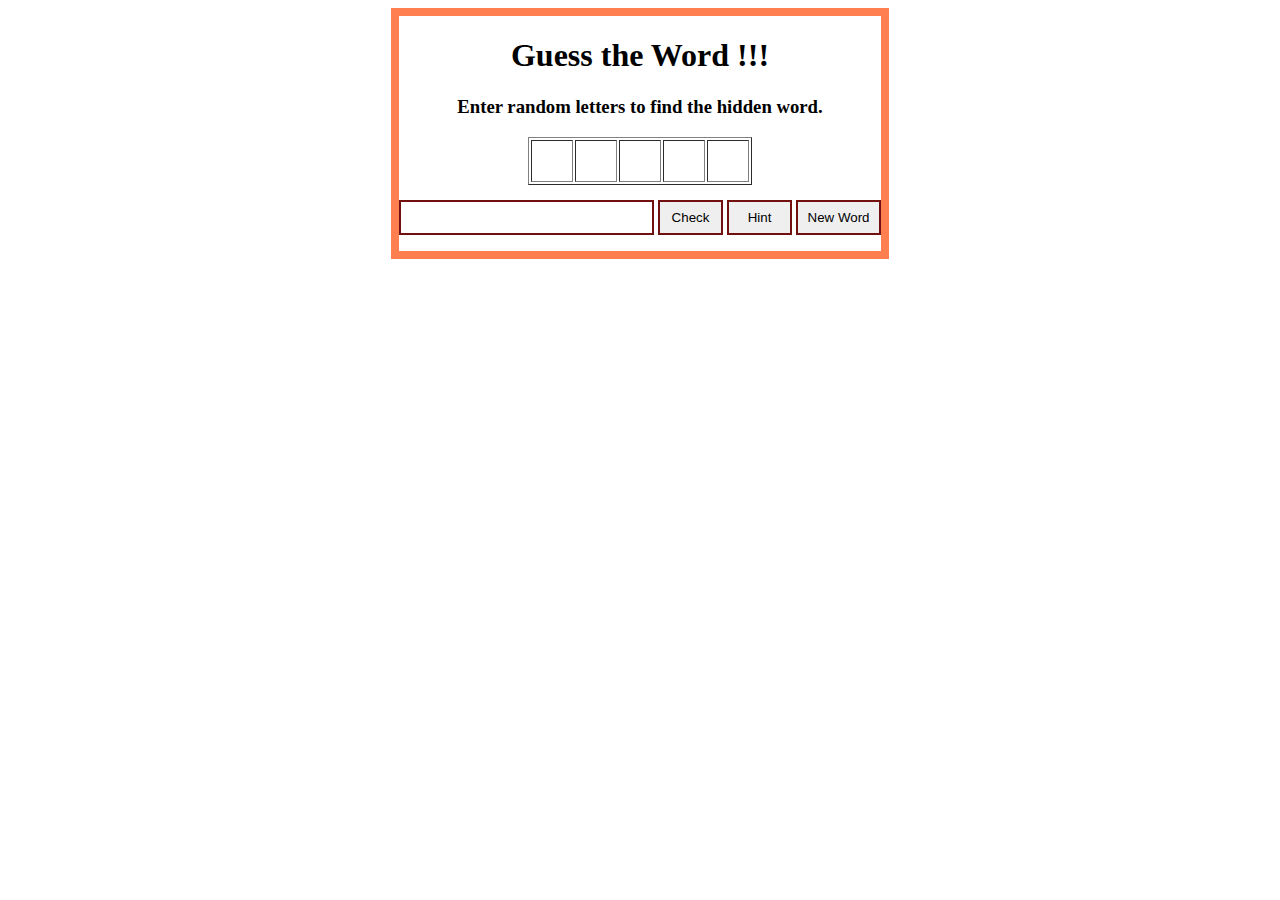
==== indexWord.html @ 87ee8d80 "Initial commit" ====
<html lang="en">
<head>
    <meta charset="UTF-8">
    <meta http-equiv="X-UA-Compatible" content="IE=edge">
    <meta name="viewport" content="width=device-width, initial-scale=1.0">
    <title>Word Game</title>
    <link rel="stylesheet" href="style.css">
</head>
<body>
    <div id="form-wrapper">
        
    <h1> Guess the Word !!! </h1>
    <h3>Enter random letters to find the hidden word.</h3>
        <div id="tableDiv"></div>
        <input type="text" id="inputLetter">
        <button id="check">Check</button>
        <button id="hint">Hint</button>
        <button id="chooseWord">New Word</button>

        <p id="tryAgain"></p>
        <p id="wayToGo"></p>
        <p id="win-text"></p>

    </div>
    <script src="script.js"></script>
</body>
</html>
---- style.css ----
#form-wrapper {
    width: max-content;
    height: max-content;
    border: 0.5em solid coral;
    margin: 0 auto;
    text-align: center;
}
#tableDiv {
	width: max-content;
	margin: 0 auto;
	margin-bottom: 15px;
}
#inputletter {
	width: 255px;
	height: 35px;
	border: 2px solid rgb(114, 15, 15);
}
#hint {
	width: 65px;
	height: 35px;
	border: 2px solid rgb(114, 15, 15);
}
#check {
	width: 65px;
	height: 35px;
	border: 2px solid rgb(114, 15, 15);
}
#chooseWord {
	width: 85px;
	height: 35px;
	border: 2px solid rgb(114, 15, 15);
}
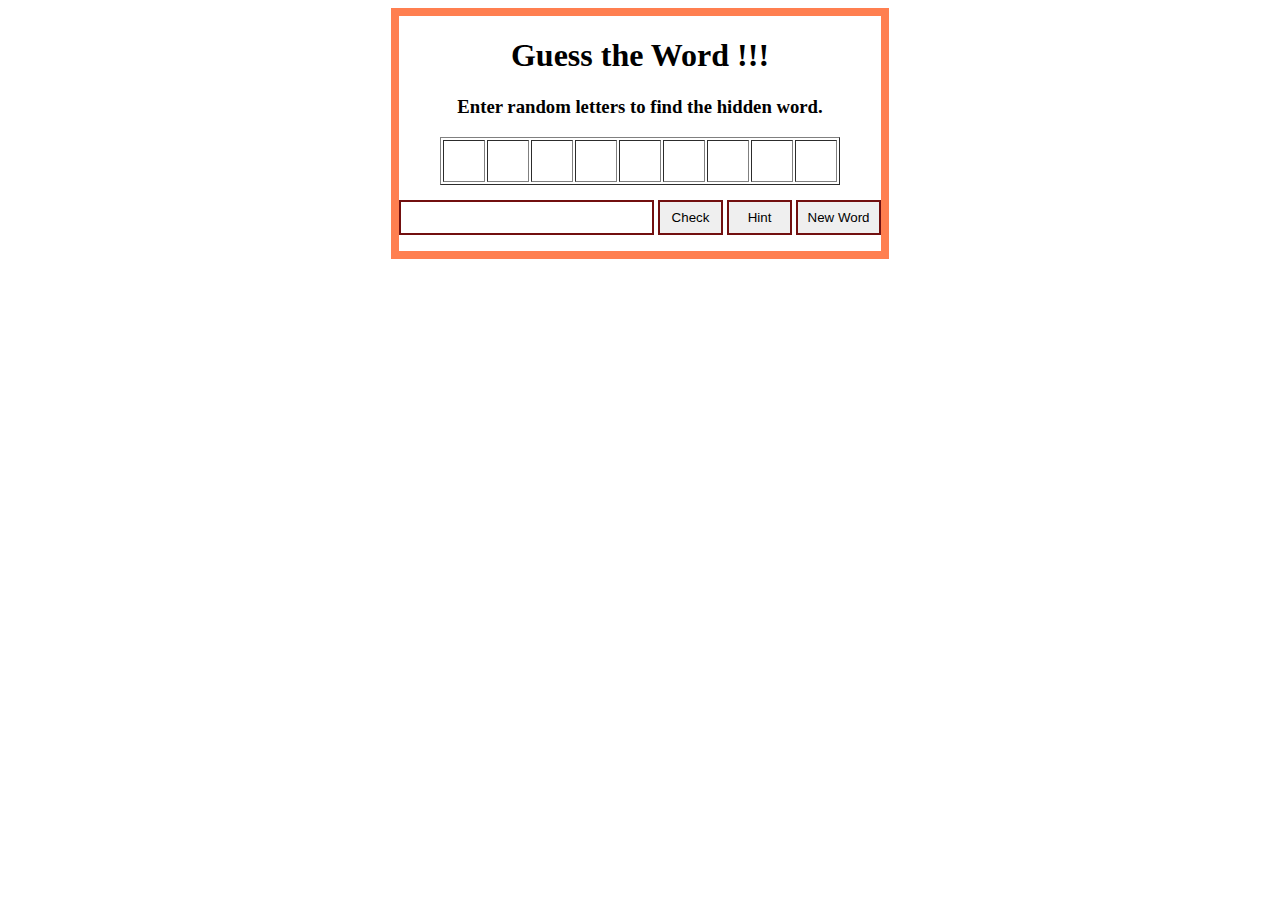
==== commit 8ddb03d1: "First commit" ====
--- a/indexWord.html
+++ b/indexWord.html
@@ -24,4 +24,4 @@
     </div>
     <script src="script.js"></script>
 </body>
-</html>+</html>
